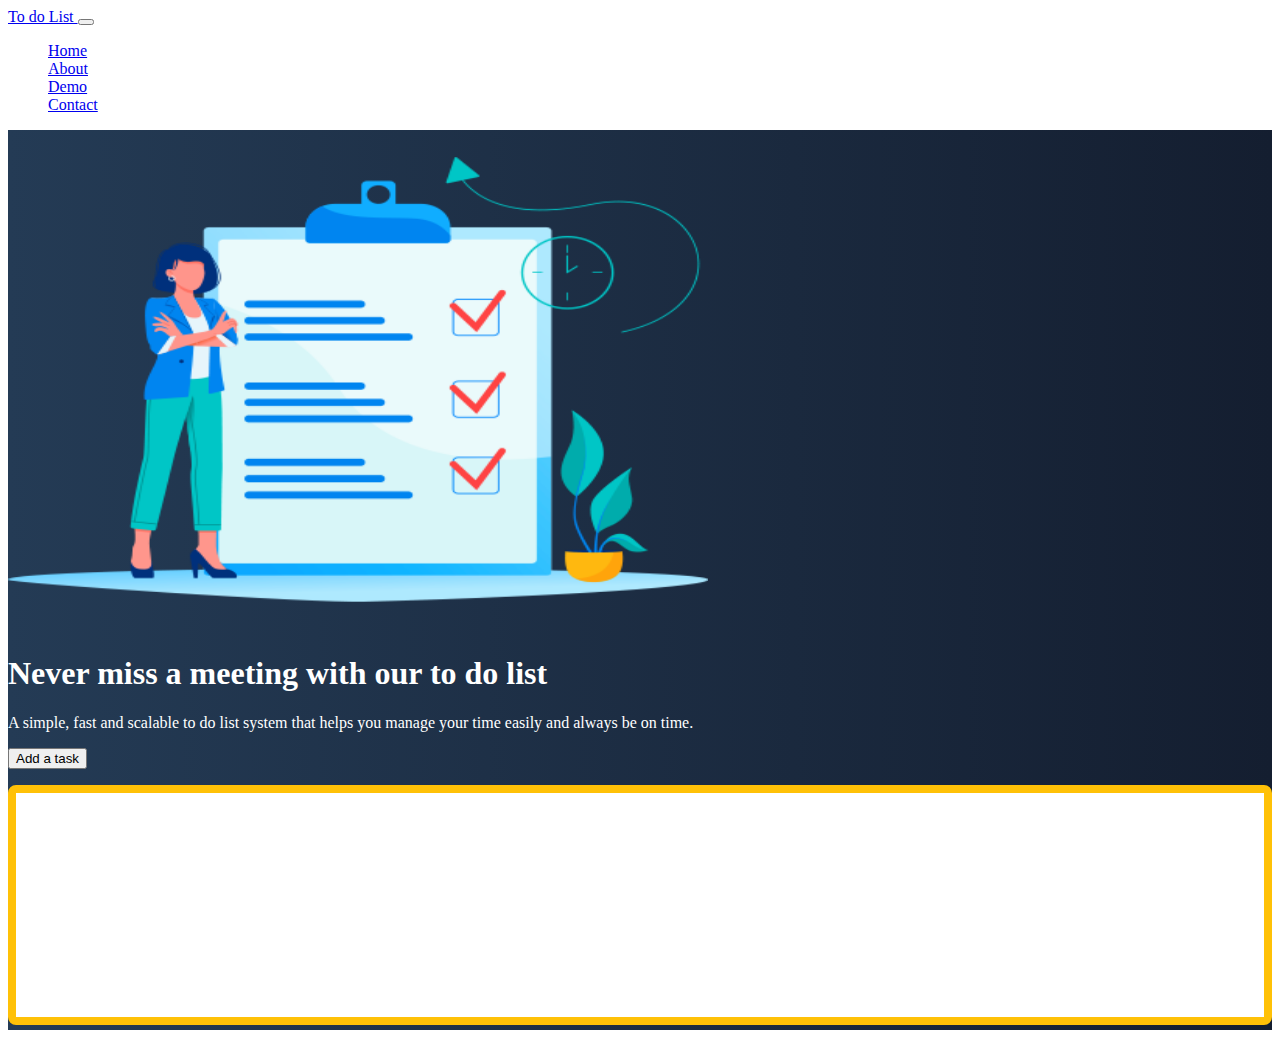
==== index.html @ edff7ffd "initial push" ====
<!doctype html>
<html lang="en">

<head>
    <title>First Project</title>
    <!-- Required meta tags -->
    <meta charset="utf-8">
    <meta name="viewport" content="width=device-width, initial-scale=1, shrink-to-fit=no">

    <!-- Bootstrap CSS -->
    <link href="https://cdn.jsdelivr.net/npm/bootstrap@5.0.0/dist/css/bootstrap.min.css" rel="stylesheet"
        integrity="sha384-wEmeIV1mKuiNpC+IOBjI7aAzPcEZeedi5yW5f2yOq55WWLwNGmvvx4Um1vskeMj0" crossorigin="anonymous">

        <link href="css/site.css" rel="stylesheet">

        
</head>

<body>
    <nav class="navbar navbar-expand-md navbar-dark fixed-top">
        <div class="container-fluid">
            <a class="navbar-brand" href="#">To do List </a>
            <button class="navbar-toggler" type="button" data-bs-toggle="collapse" data-bs-target="#navbarCollapse"
                aria-controls="navbarCollapse" aria-expanded="false" aria-label="Toggle navigation">
                <span class="navbar-toggler-icon"></span>
            </button>
            <div class="collapse navbar-collapse" id="navbarCollapse">
                <ul class="navbar-nav me-auto mb-2 mb-md-0">
                    <li class="nav-item">
                        <a class="nav-link active" aria-current="page" href="#">Home</a>
                    </li>
                    <li class="nav-item">
                        <a class="nav-link" href="#">About</a>
                    </li>
                    <li class="nav-item">
                        <a class="nav-link" href="#">Demo</a>
                    </li>
                    <li class="nav-item">
                        <a class="nav-link" href="#">Contact</a>
                    </li>
                </ul>
            </div>
        </div>
    </nav>
    <!-- ======= Hero Section ======= -->
    <main id="hero">
        <div class="container col-xxl-8 px-4 py-5">
            <div class="row flex-lg-row-reverse align-items-center g-5 py-5">
                <div class="col-10 col-sm-8 col-lg-6">
                    <img src="/img/ToDoList.png"
                        class="d-block mx-lg-auto img-fluid" alt="Bootstrap Themes" width="700" height="500"
                        loading="lazy">
                </div>
                <div class="col-lg-6">
                    <h1 class="display-5 fw-bold lh-1 mb-3">Never miss a meeting with our to do list </h1>
                    <p class="lead">A simple, fast and scalable to do list system that helps you manage your time easily
                        and always be on time.
                    </p>
                    <div class="d-grid gap-2 d-md-flex justify-content-md-start">
                    <button type="button" onclick="addTask()" class="btn btn-warning btn-lg px-4 me-md-2">Add a task</button>
                    </div>
                    <div class="taskContainer off-bottom" id="taskItems">
                        <div class="scrollbox">
                          <ul id="list" class="list list-group"></ul>
                        </div>
                    </div>
                </div>
            </div>
        </div>
    </main>
    <!-- Bootstrap JS -->
    <script src="https://cdn.jsdelivr.net/npm/bootstrap@5.0.0/dist/js/bootstrap.bundle.min.js"
        integrity="sha384-p34f1UUtsS3wqzfto5wAAmdvj+osOnFyQFpp4Ua3gs/ZVWx6oOypYoCJhGGScy+8" crossorigin="anonymous">
    </script>
    <script src="js/site.js"></script>
</body>

</html>
---- css/site.css ----
body {
    color: white
}

#hero {
    height: 100vh;
    background: #141E30;
    /* fallback for old browsers */
    background: -webkit-linear-gradient(to right, #243B55, #141E30);
    /* Chrome 10-25, Safari 5.1-6 */
    background: linear-gradient(to right, #243B55, #141E30);
    /* W3C, IE 10+/ Edge, Firefox 16+, Chrome 26+, Opera 12+, Safari 7+ */
}

.taskContainer {
    background-color: white;
    border: solid .5em #ffc107;
    border-radius: .5em;
    box-sizing: border-box;
    flex: 0 0 30%;
    height: 240px;
    margin-top: 1em;
    overflow: auto;
}


#taskItems {
    overflow: hidden;
    position: relative;

}

#taskItems .scrollbox {
    height: 100%;
    overflow: auto;
}


.list {
    list-style: none;
    margin: 0;
    padding: 0;
}

.item {
    background-color: lightgray;
    color: #212121;
    margin: .25em;
    padding: .5em;
}
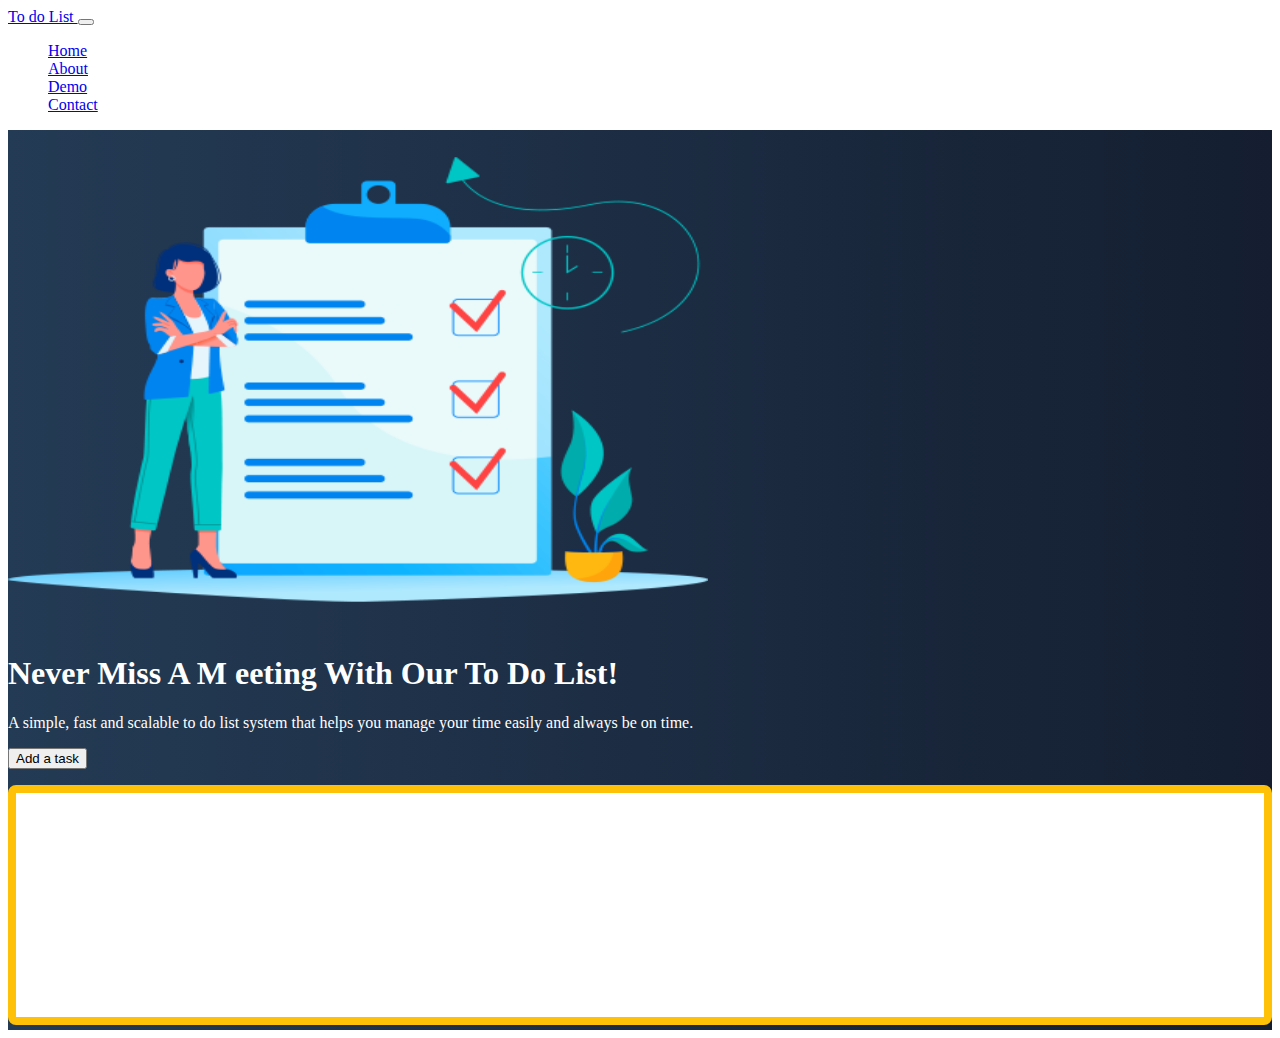
==== commit 3135d983: "Fixed some typos" ====
--- a/index.html
+++ b/index.html
@@ -2,7 +2,7 @@
 <html lang="en">
 
 <head>
-    <title>First Project</title>
+    <title>First Project v2</title>
     <!-- Required meta tags -->
     <meta charset="utf-8">
     <meta name="viewport" content="width=device-width, initial-scale=1, shrink-to-fit=no">
@@ -52,7 +52,7 @@
                         loading="lazy">
                 </div>
                 <div class="col-lg-6">
-                    <h1 class="display-5 fw-bold lh-1 mb-3">Never miss a meeting with our to do list </h1>
+                    <h1 class="display-5 fw-bold lh-1 mb-3">Never Miss A M eeting With Our To Do List! </h1>
                     <p class="lead">A simple, fast and scalable to do list system that helps you manage your time easily
                         and always be on time.
                     </p>
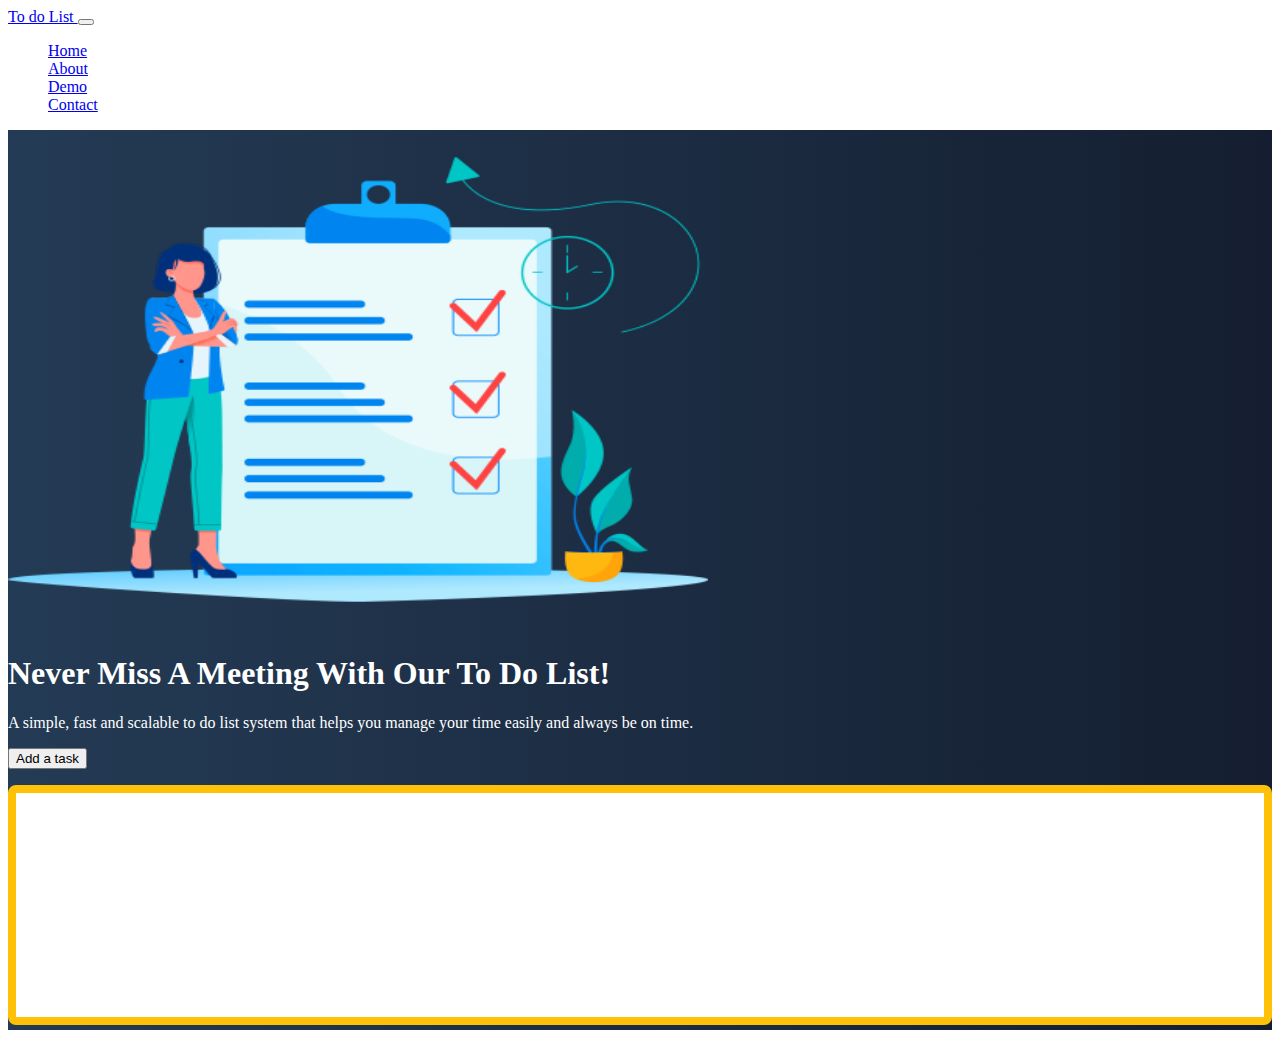
==== commit e9d0a447: "Correcting the word meeting in line 55" ====
--- a/index.html
+++ b/index.html
@@ -52,7 +52,7 @@
                         loading="lazy">
                 </div>
                 <div class="col-lg-6">
-                    <h1 class="display-5 fw-bold lh-1 mb-3">Never Miss A M eeting With Our To Do List! </h1>
+                    <h1 class="display-5 fw-bold lh-1 mb-3">Never Miss A Meeting With Our To Do List! </h1>
                     <p class="lead">A simple, fast and scalable to do list system that helps you manage your time easily
                         and always be on time.
                     </p>
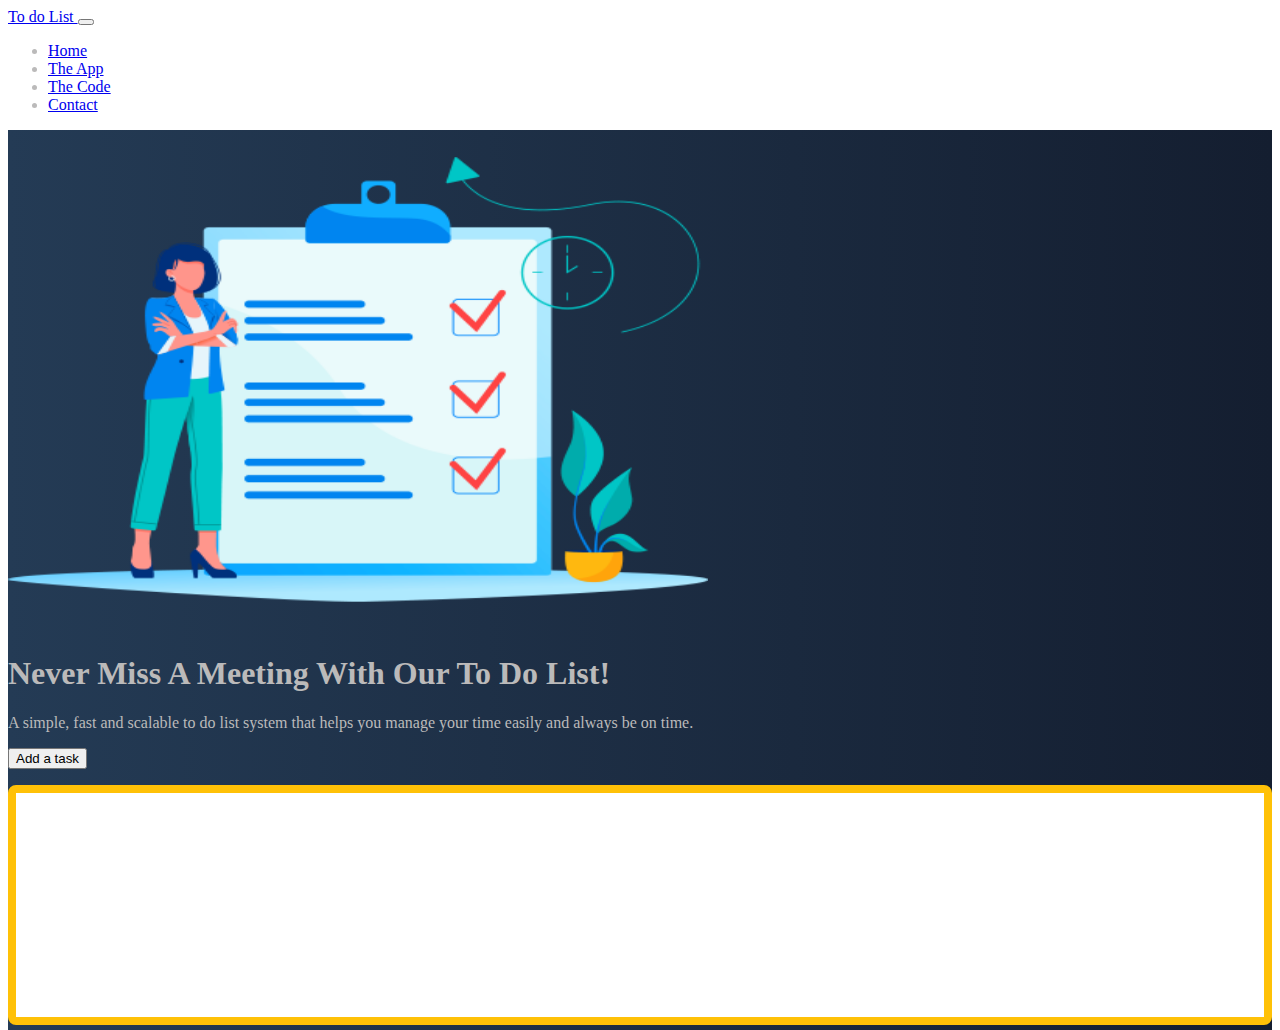
==== commit 15a71d68: "Added Contact" ====
--- a/index.html
+++ b/index.html
@@ -27,16 +27,16 @@
             <div class="collapse navbar-collapse" id="navbarCollapse">
                 <ul class="navbar-nav me-auto mb-2 mb-md-0">
                     <li class="nav-item">
-                        <a class="nav-link active" aria-current="page" href="#">Home</a>
+                        <a class="nav-link active" aria-current="page" href="index.html">Home</a>
                     </li>
                     <li class="nav-item">
-                        <a class="nav-link" href="#">About</a>
+                        <a class="nav-link" href="#">The App</a>
                     </li>
                     <li class="nav-item">
-                        <a class="nav-link" href="#">Demo</a>
+                        <a class="nav-link" href="#">The Code</a>
                     </li>
                     <li class="nav-item">
-                        <a class="nav-link" href="#">Contact</a>
+                        <a class="nav-link" href="contact.html">Contact</a>
                     </li>
                 </ul>
             </div>
--- a/css/site.css
+++ b/css/site.css
@@ -1,9 +1,10 @@
-body {
-    color: white
+body, html {
+    color: rgb(187, 186, 186);
+    height:100%;
 }
 
 #hero {
-    height: 100vh;
+   min-height:100vh;
     background: #141E30;
     /* fallback for old browsers */
     background: -webkit-linear-gradient(to right, #243B55, #141E30);
